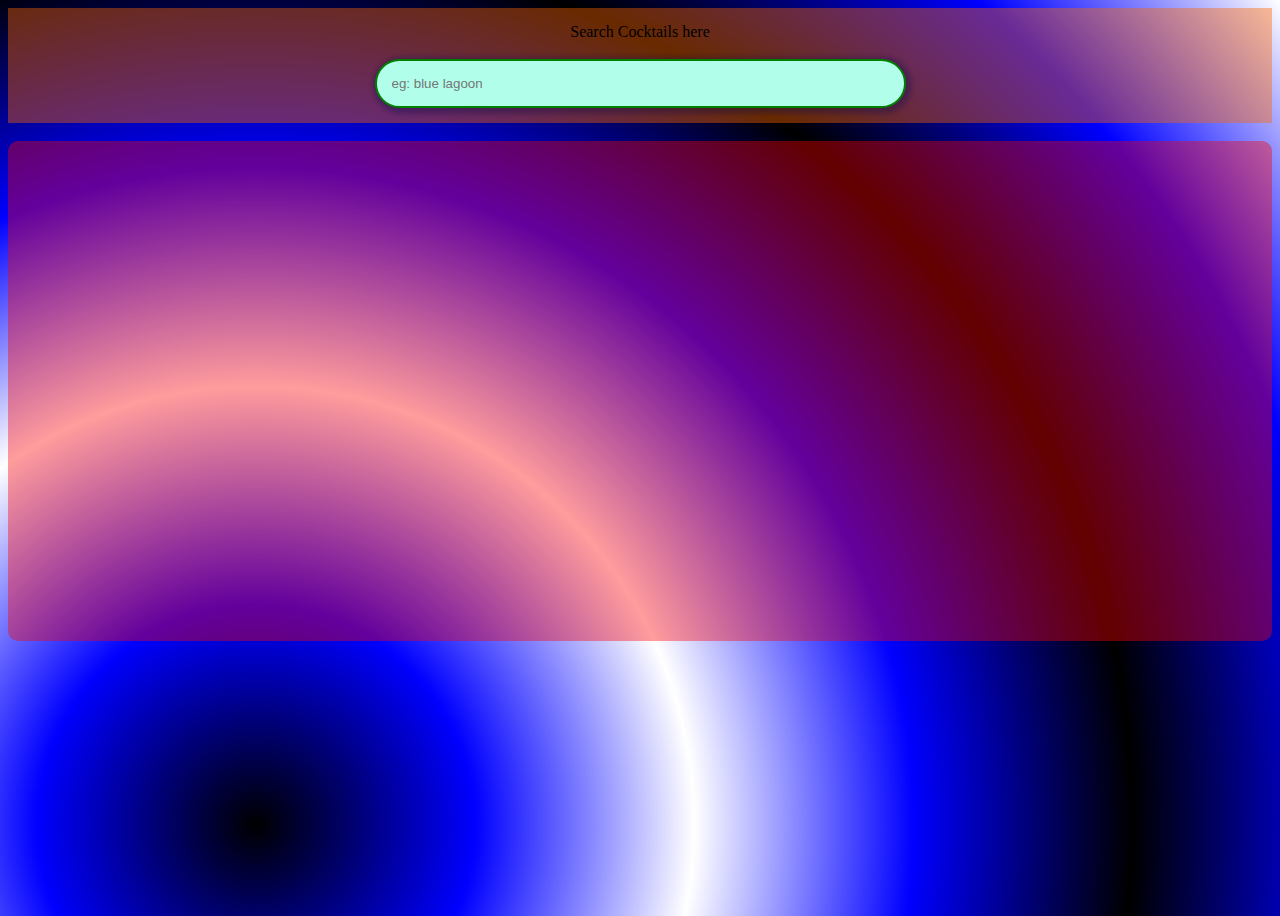
==== cocktail.html @ 349b6abb "Update cocktail.html" ====
<!DOCTYPE html>
<html lang="en">
<head>
    <meta charset="UTF-8">
    <meta name="viewport" content="width=device-width, initial-scale=1.0">
    <title>Cocktail Search</title>
    <style>
        body{
            min-height: 100vh;
            background: radial-gradient(circle at 20% 90%, black, blue, white, blue , black, blue, white);
            background-repeat: no-repeat;
        }
        .input {
            background-color: rgba(255, 102, 0, 0.412);
            padding: 15px ;
            display: flex;
            flex-direction: column;
            align-items: center;
        }
        #parameters {
            background-color: rgb(177, 255, 235);
            border-radius: 30px;
            box-shadow: 2px 2px 5px 4px rgba(8, 9, 84, 0.323);
            border: 2px solid green;
            padding: 15px;
        }
        div {
            background-color: rgba(255, 0, 0, 0.389);
            border-radius: 10px;
            padding: 25px;
            margin: auto;
            display: flex;
            flex-wrap: wrap;
        }
        .hal {
            background-color: white;
            height: 300px;
            width: 200px;
            border-radius: 20px;
            margin: 20px;
            font-family: 'Courier New', Courier, monospace;
            text-align: center;
            gap: 30px;
        }
        #op {
            display: none;
            position: fixed;
            bottom: 5%;
            left: 20%;
            background-color: rgb(200, 255, 249);
            border: 5px solid rgb(71, 147, 252);
            border-radius: 15px;
            box-shadow: 2px 1px 4px 4px rgba(71, 69, 112, 0.319);
            margin: auto;
            width: 70%;
            max-height: 80%;
            overflow-y:auto ;
            
            scrollbar-color: rgba(0, 0, 0, 0.236);
            scrollbar-width: 2px;
            /* scroll-behavior: auto; */
        }
        ::-webkit-scrollbar {
            width: 1px;
            background-color: rgb(71, 147, 252);
        }
        #op2 {
            min-height: 50vh;
        }
        #button {
            position: absolute;
            border-radius: 5px;
            width: 30px;
            aspect-ratio: 1/1;
            padding: 5px;
            top: 20px;
            right: 20px;
        }
        #button:hover {
            background-color: rgb(246, 78, 78);
            border: none;
        }
        @media only screen and (max-width: 620px) {
            #op2, .input, #parameters {
                width: 100%;
            }
            #op {
                width: 99%;
                position: sticky;
                margin: auto;
            }
            #op img {
                display: none;
            }
            #button {
                position: static;
            }
            .hal img {
                height: 50%;
            }
        }
    </style>
    
</head>
<body>
    <section class="input">
        <label for="parameters" >Search Cocktails here</label><br>
        <input type="search" id="parameters" placeholder="eg: blue lagoon" size="60" autocomplete="on" onchange="dSearch()"  >
    </section>

    <div id="op">
    </div>
    <br>
    <div id="op2">
    </div>
    <script>
        function checking(sValue, txt) {
            const pat = new RegExp(sValue, 'gi');
            // alert(typeof txt + "\n n "+ txt +"\n regex = " +txt.search(pat) );
            if( txt.search(pat) > -1 ) return true
            // if( txt.includes(sValue))  return true;
            else return false;
        }
        function dSearch() {
            let sValue = document.getElementById("parameters").value;
            let disp = document.getElementById("op2");
            // let file = "https://www.thecocktaildb.com/api/json/v1/1/search.php?s=" +sValue;
            let file = "https://www.thecocktaildb.com/api/json/v1/1/search.php?f=a";
            async function geData(file) {
                const x = await fetch(file);
                const y = await x.json();
                console.log(y);
                const arr = y.drinks;
                let i=0, j=0;
                let len = arr.length;
                // alert(" T: "+ typeof y+ "\narr: " + typeof arr + "\n arr len: " + len);
                disp.innerHTML = ""
                for( j=0; j<len; j++) {
                    let txt = "";
                    txt = JSON.stringify(arr[j]["strDrink"]);
                    const blk = document.createElement("div");
                    const vl = document.createTextNode("Name: " +arr[j]["strDrink"]);
                    const im = document.createElement("img");
                    im.src = arr[j]["strDrinkThumb"];
                    im.style.height = '200px';
                    blk.className = 'hal';
                    const ab = JSON.stringify(arr[j]);
                    blk.addEventListener('click', () => { modal(blk, ab);} );
                    // console.log(typeof ab + ": \n " + ab);
                    // alert(typeof txt + "\n n "+ txt);
                    let decide = checking(sValue, txt);
                    if ( decide ) {

                        blk.appendChild(vl);
                        blk.appendChild(im);
                        
                        disp.appendChild(blk);

                    }
                }
            }
            geData(file);
        }

                /* structure of file
                file = { "drinks":[ {key:value, key:value, ...},
                                    {key:value, key:value, ...},
                                    {key:value, key:value, ...}, 
                                    ... ] }
                */

        function modal(b, arr){
            let dxd = document.getElementById("op");
            let str ="";
            // const cls = document.createElement("input");
            const para = document.createElement("p");
            const pic = document.createElement("img");
            dxd.innerHTML ="<input id='button' type='button' onclick='closeD()' value='X'><br>";
            dxd.style.display='flex';
            dxd.style.gap = '5px';
            const curr = JSON.parse(arr);
            for( let i in curr ) {
                if(curr[i]) {
                    if(i != 'strDrinkThumb') {
                        str = " " + i + ": " +curr[i] ;
                        const txt = document.createTextNode(str);
                        para.appendChild(txt);
                        para.appendChild(document.createElement("br"));
                    }
                }
            }
            para.style.width = '70%';
            pic.src = curr['strDrinkThumb'] ;
            pic.style.height = '170px' ;
            // pic.style.aspectRatio ='1/1';
            dxd.appendChild(para);
            dxd.appendChild(pic);
        }

        function closeD() {
            let dxd = document.getElementById("op");
            dxd.innerHTML ='nn';
            dxd.style.display='none';
        }
    </script>
</body>
</html>
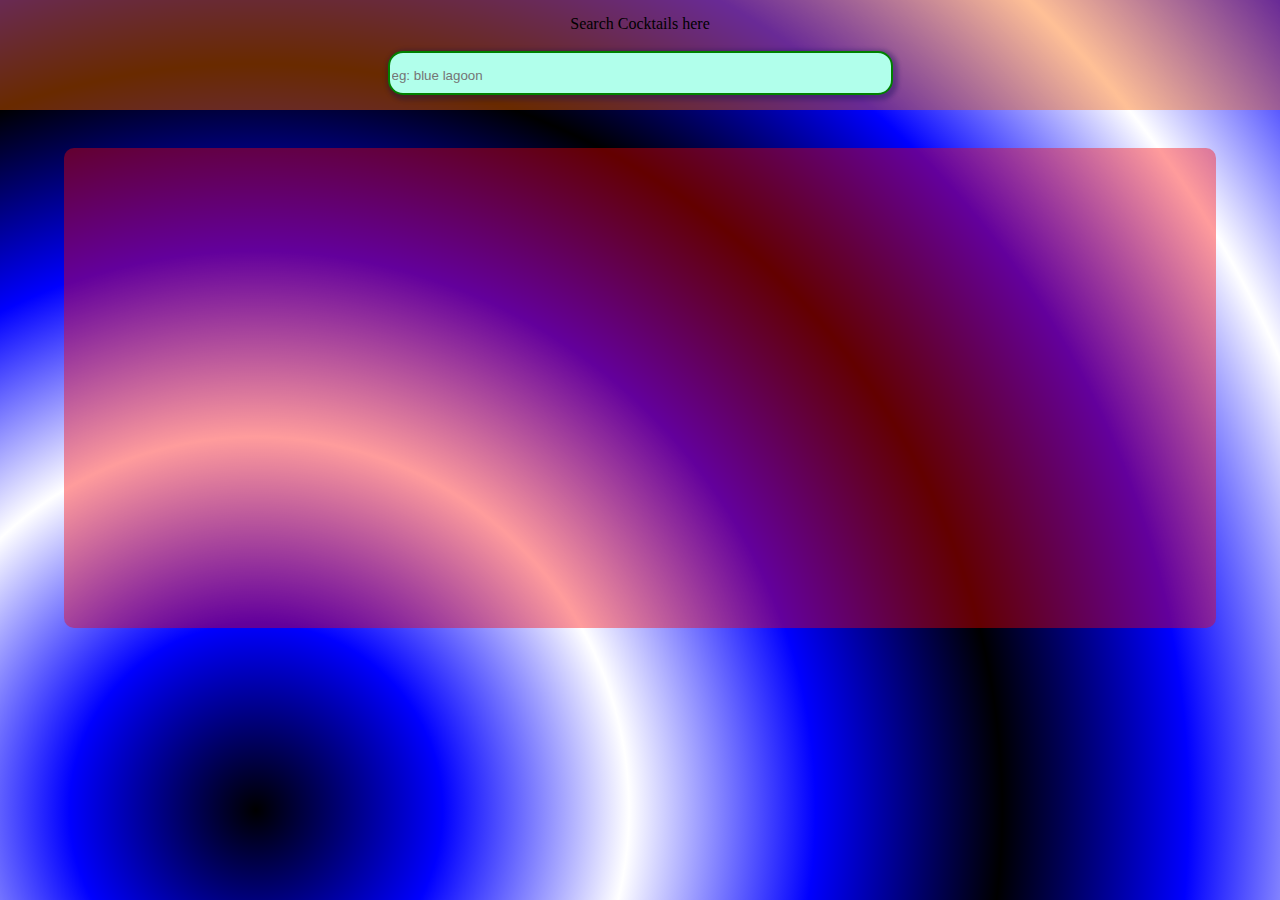
==== commit 49a19887: "Update cocktail.html" ====
--- a/cocktail.html
+++ b/cocktail.html
@@ -7,40 +7,54 @@
     <style>
         body{
             min-height: 100vh;
-            background: radial-gradient(circle at 20% 90%, black, blue, white, blue , black, blue, white);
+            margin: 0px;
+            width: 100%;
+            background: radial-gradient(circle at 20% 90%, black, blue, white, blue , black, blue, white, blue);
             background-repeat: no-repeat;
         }
         .input {
+            width: 100%;
+            margin: 0px;
             background-color: rgba(255, 102, 0, 0.412);
-            padding: 15px ;
+            padding-top: 15px;
+            padding-bottom: 15px;
             display: flex;
             flex-direction: column;
             align-items: center;
         }
         #parameters {
             background-color: rgb(177, 255, 235);
-            border-radius: 30px;
-            box-shadow: 2px 2px 5px 4px rgba(8, 9, 84, 0.323);
+            border-radius: 15px;
+            box-shadow: 2px 2px 4px 3px rgba(8, 9, 84, 0.323);
             border: 2px solid green;
-            padding: 15px;
-        }
-        div {
+            padding-top: 15px;
+            padding-bottom: 10px;
+        }
+        #op1 {
+            width: 90%;
             background-color: rgba(255, 0, 0, 0.389);
             border-radius: 10px;
-            padding: 25px;
             margin: auto;
+        }
+        #op2 {
+            min-height: 50vh;
+            padding-top: 20px;
+            padding-bottom: 10px;
+            margin: 20px;
             display: flex;
             flex-wrap: wrap;
+            gap: 30px ;
         }
         .hal {
             background-color: white;
-            height: 300px;
+            height: 280px;
             width: 200px;
             border-radius: 20px;
-            margin: 20px;
             font-family: 'Courier New', Courier, monospace;
             text-align: center;
-            gap: 30px;
+        }
+        .halImg {
+            height: 200px;
         }
         #op {
             display: none;
@@ -61,12 +75,11 @@
             /* scroll-behavior: auto; */
         }
         ::-webkit-scrollbar {
+            display: none;
             width: 1px;
             background-color: rgb(71, 147, 252);
         }
-        #op2 {
-            min-height: 50vh;
-        }
+        
         #button {
             position: absolute;
             border-radius: 5px;
@@ -81,13 +94,21 @@
             border: none;
         }
         @media only screen and (max-width: 620px) {
-            #op2, .input, #parameters {
-                width: 100%;
+            #parameters {
+                width: 95%;
+            }
+            #op2 {
+                width: 90%;
+                padding-top: 10px;
+                padding-bottom: 5px;
+                gap: 20px;
+                margin: auto;
             }
             #op {
                 width: 99%;
                 position: sticky;
                 margin: auto;
+                flex-direction: column;
             }
             #op img {
                 display: none;
@@ -95,8 +116,15 @@
             #button {
                 position: static;
             }
-            .hal img {
-                height: 50%;
+            .hal {
+                height: 120px;
+                width: max-content ;
+                padding-left: 10px;
+                padding-right: 10px;
+                padding-top: 10px;
+            }
+            .halImg {
+                height: 80px;
             }
         }
     </style>
@@ -108,11 +136,13 @@
         <input type="search" id="parameters" placeholder="eg: blue lagoon" size="60" autocomplete="on" onchange="dSearch()"  >
     </section>
 
-    <div id="op">
-    </div>
+    <div id="op"></div>
     <br>
-    <div id="op2">
-    </div>
+
+    <diV id="op1">
+        <div id="op2"></div>
+    </diV>
+
     <script>
         function checking(sValue, txt) {
             const pat = new RegExp(sValue, 'gi');
@@ -125,7 +155,7 @@
             let sValue = document.getElementById("parameters").value;
             let disp = document.getElementById("op2");
             // let file = "https://www.thecocktaildb.com/api/json/v1/1/search.php?s=" +sValue;
-            let file = "https://www.thecocktaildb.com/api/json/v1/1/search.php?f=a";
+            let file = "http://www.thecocktaildb.com/api/json/v1/1/search.php?f=a";
             async function geData(file) {
                 const x = await fetch(file);
                 const y = await x.json();
@@ -139,10 +169,10 @@
                     let txt = "";
                     txt = JSON.stringify(arr[j]["strDrink"]);
                     const blk = document.createElement("div");
-                    const vl = document.createTextNode("Name: " +arr[j]["strDrink"]);
+                    const vl = document.createTextNode("" +arr[j]["strDrink"]);
                     const im = document.createElement("img");
+                    im.className ="halImg" ;
                     im.src = arr[j]["strDrinkThumb"];
-                    im.style.height = '200px';
                     blk.className = 'hal';
                     const ab = JSON.stringify(arr[j]);
                     blk.addEventListener('click', () => { modal(blk, ab);} );
@@ -152,6 +182,7 @@
                     if ( decide ) {
 
                         blk.appendChild(vl);
+                        blk.appendChild(document.createElement("br"));
                         blk.appendChild(im);
                         
                         disp.appendChild(blk);
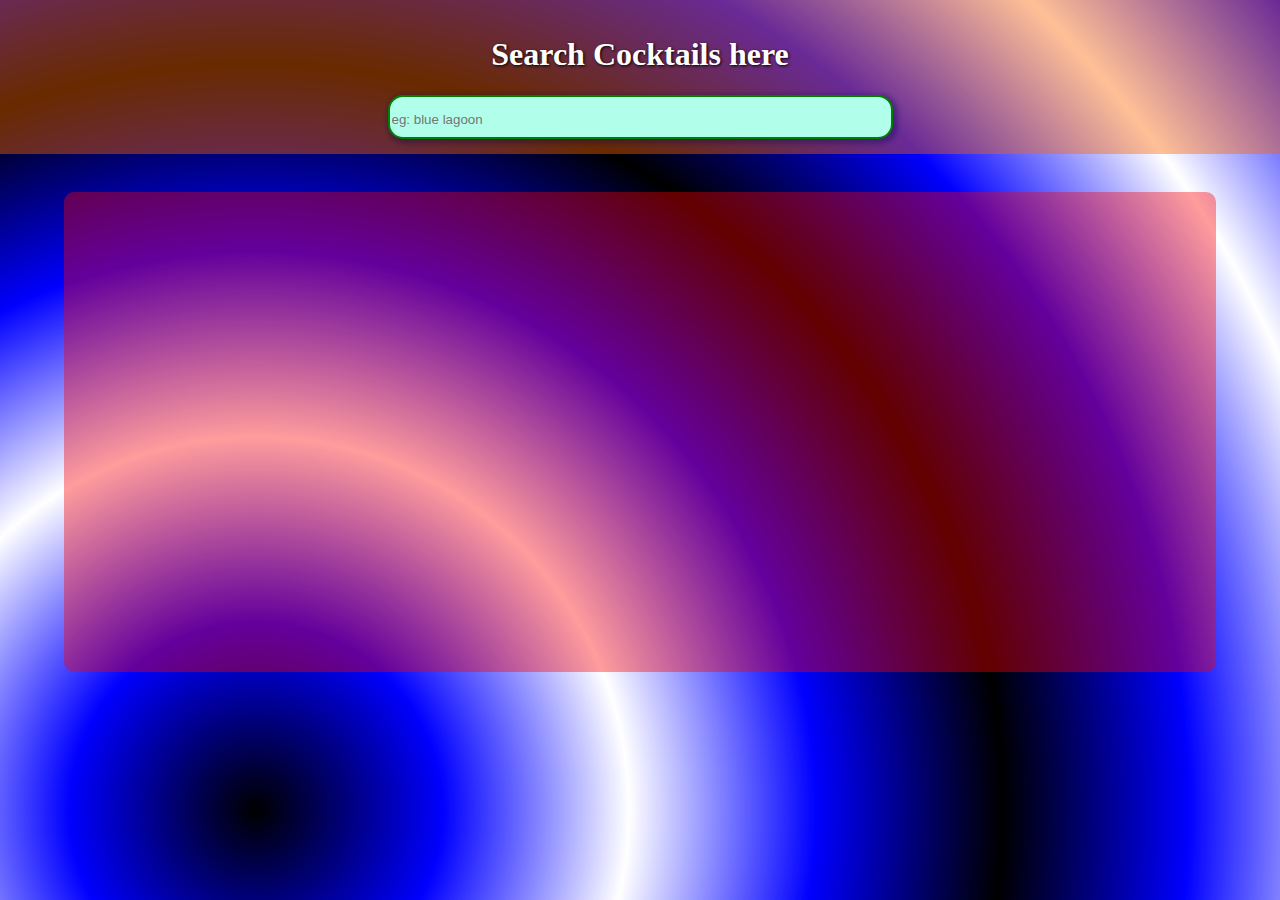
==== commit fc0a1b2b: "css updated." ====
--- a/cocktail.html
+++ b/cocktail.html
@@ -12,6 +12,10 @@
             background: radial-gradient(circle at 20% 90%, black, blue, white, blue , black, blue, white, blue);
             background-repeat: no-repeat;
         }
+        h1 {
+            color: white;
+            text-shadow: 1px 1px 3px black;
+        }
         .input {
             width: 100%;
             margin: 0px;
@@ -47,6 +51,7 @@
         }
         .hal {
             background-color: white;
+            padding-top: 10px;
             height: 280px;
             width: 200px;
             border-radius: 20px;
@@ -60,14 +65,14 @@
             display: none;
             position: fixed;
             bottom: 5%;
-            left: 20%;
             background-color: rgb(200, 255, 249);
             border: 5px solid rgb(71, 147, 252);
             border-radius: 15px;
             box-shadow: 2px 1px 4px 4px rgba(71, 69, 112, 0.319);
             margin: auto;
-            width: 70%;
-            max-height: 80%;
+            padding: 5px;
+            width: 80%;
+            max-height: 70%;
             overflow-y:auto ;
             
             scrollbar-color: rgba(0, 0, 0, 0.236);
@@ -105,8 +110,11 @@
                 margin: auto;
             }
             #op {
-                width: 99%;
-                position: sticky;
+                width: 88%;
+                max-height: 50%;
+                overflow-y:auto ;
+                position: fixed;
+                top: 100px;
                 margin: auto;
                 flex-direction: column;
             }
@@ -132,7 +140,9 @@
 </head>
 <body>
     <section class="input">
+        <h1>
         <label for="parameters" >Search Cocktails here</label><br>
+        </h1>
         <input type="search" id="parameters" placeholder="eg: blue lagoon" size="60" autocomplete="on" onchange="dSearch()"  >
     </section>
 
@@ -154,8 +164,8 @@
         function dSearch() {
             let sValue = document.getElementById("parameters").value;
             let disp = document.getElementById("op2");
-            // let file = "https://www.thecocktaildb.com/api/json/v1/1/search.php?s=" +sValue;
-            let file = "http://www.thecocktaildb.com/api/json/v1/1/search.php?f=a";
+            let file = "https://www.thecocktaildb.com/api/json/v1/1/search.php?s=" +sValue;
+            // let file = "http://www.thecocktaildb.com/api/json/v1/1/search.php?f=a";
             async function geData(file) {
                 const x = await fetch(file);
                 const y = await x.json();
